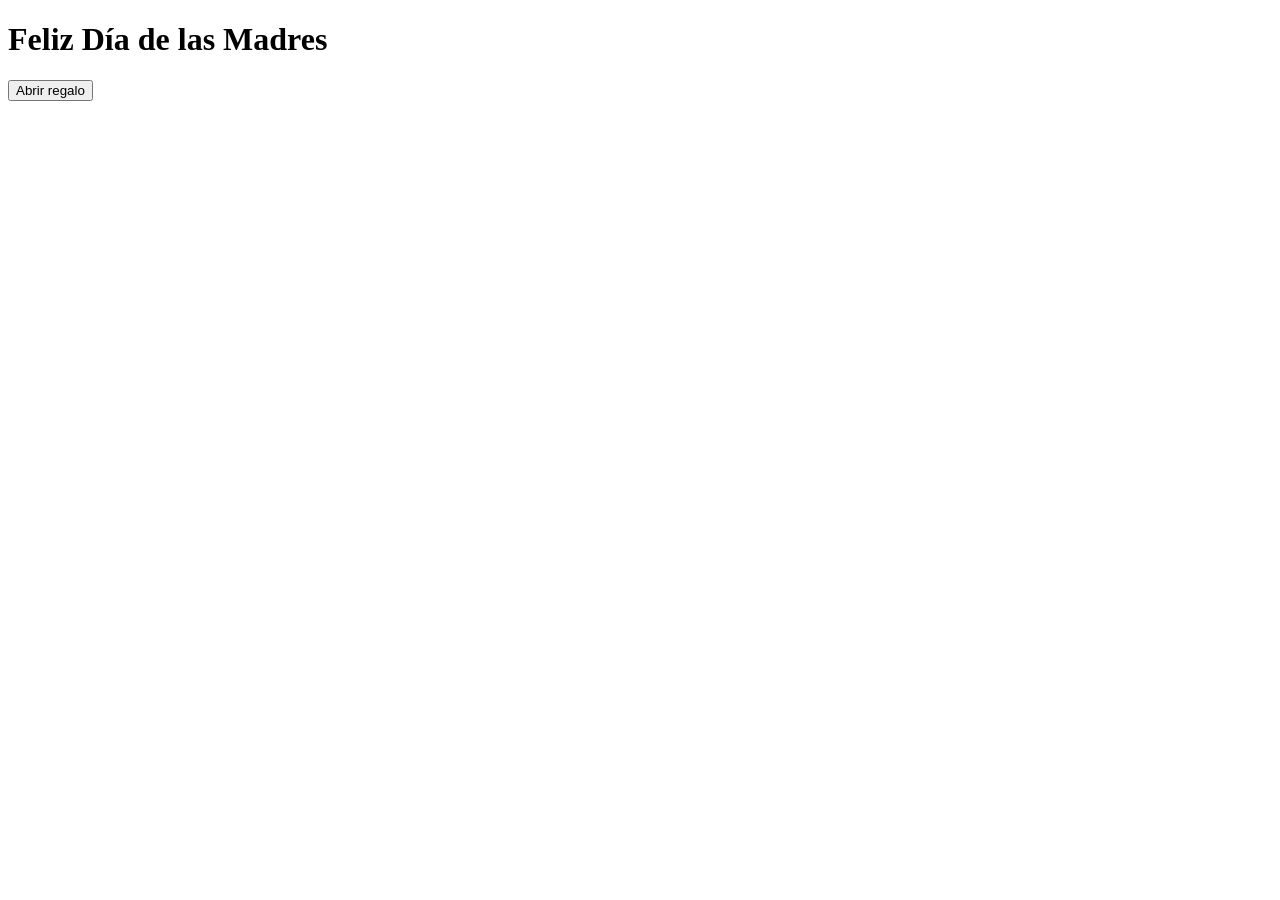
==== index.html @ 2d5d1c8e "Add files via upload" ====
<!DOCTYPE html>
<html>
    <head>
        <meta charset="utf-8">
        <title>Día de las Madres</title>
    </head>

    <body>
        <h1>Feliz Día de las Madres</h1>
        <button>Abrir regalo</button>
        <p></p>
    </body>
</html>
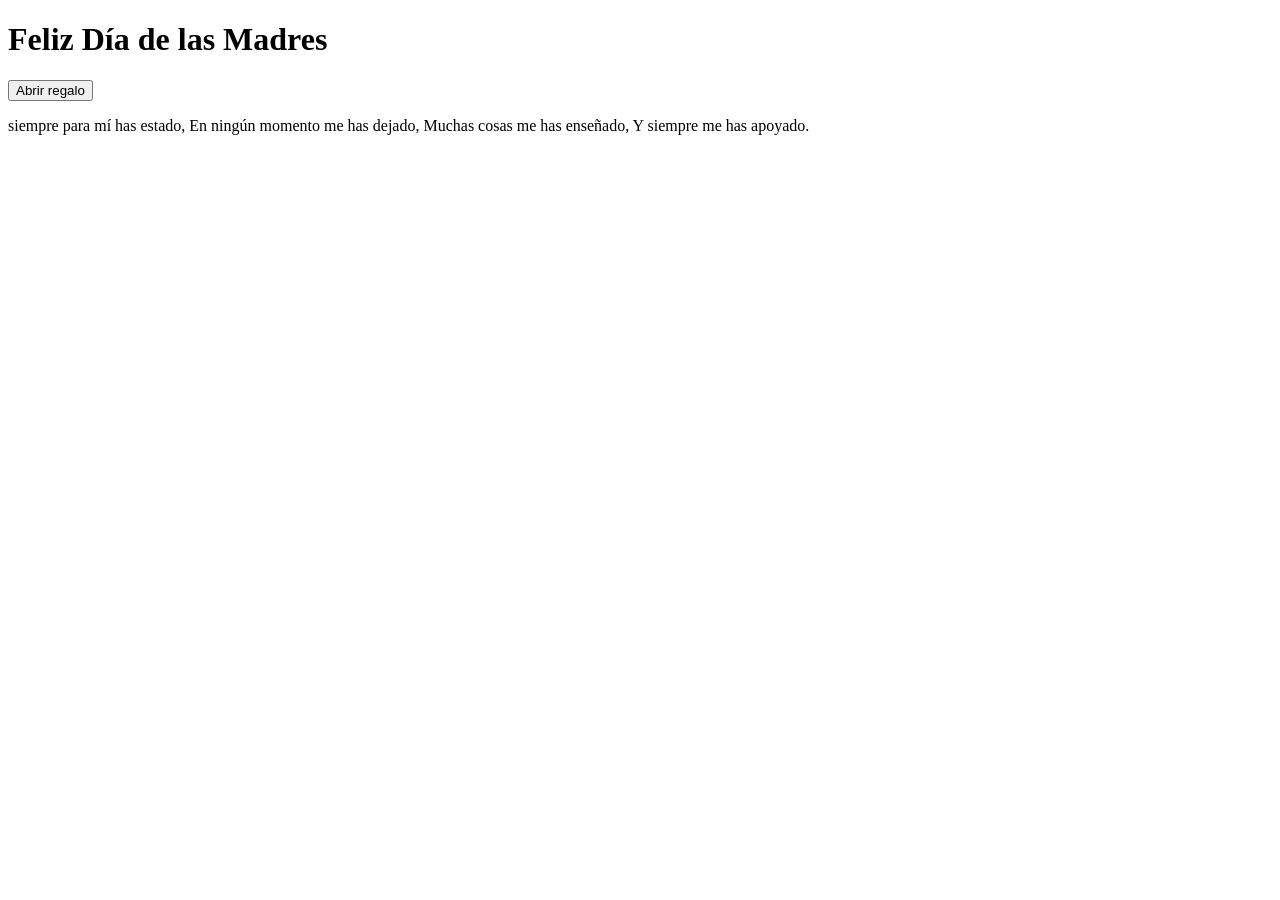
==== commit f0f78fe6: "Add files via upload" ====
--- a/index.html
+++ b/index.html
@@ -8,6 +8,11 @@
     <body>
         <h1>Feliz Día de las Madres</h1>
         <button>Abrir regalo</button>
-        <p></p>
+        <p> 
+            siempre para mí has estado,
+            En ningún momento me has dejado,
+            Muchas cosas me has enseñado,
+            Y siempre me has apoyado.
+        </p>
     </body>
 </html>
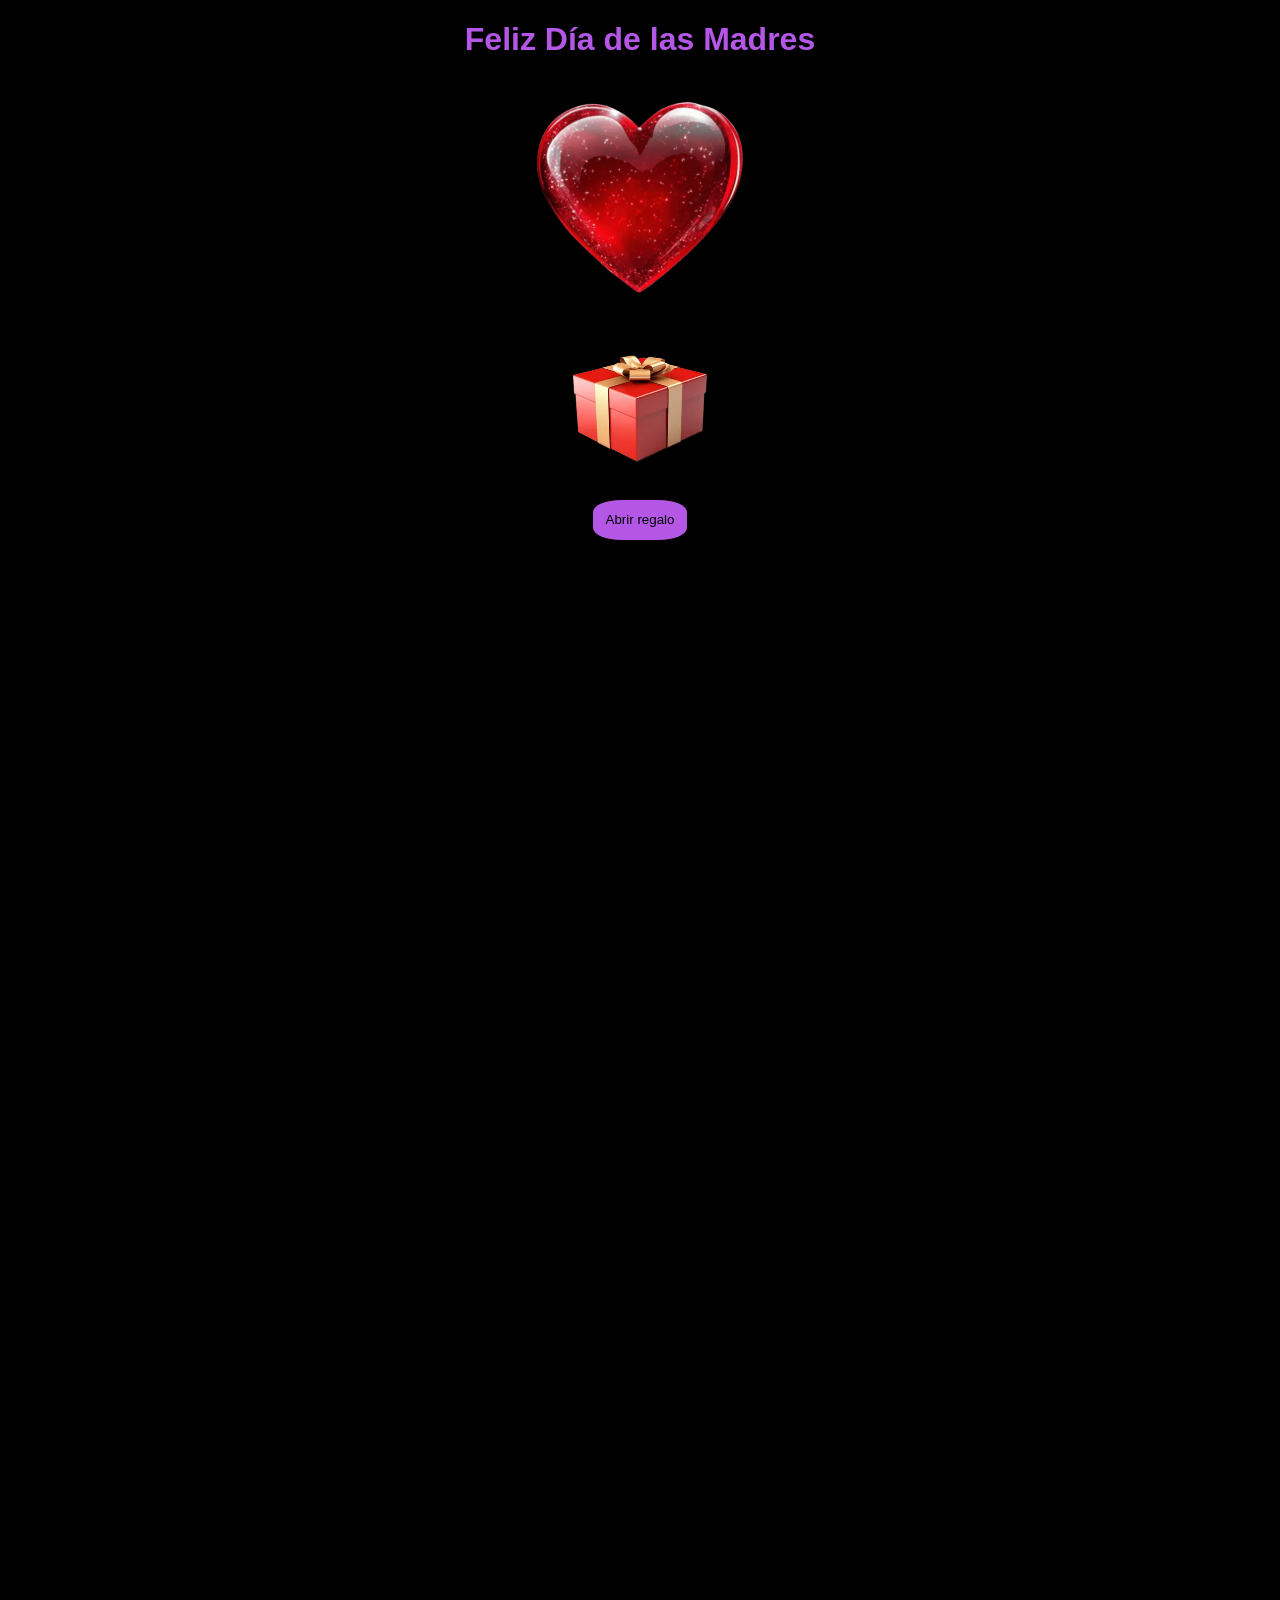
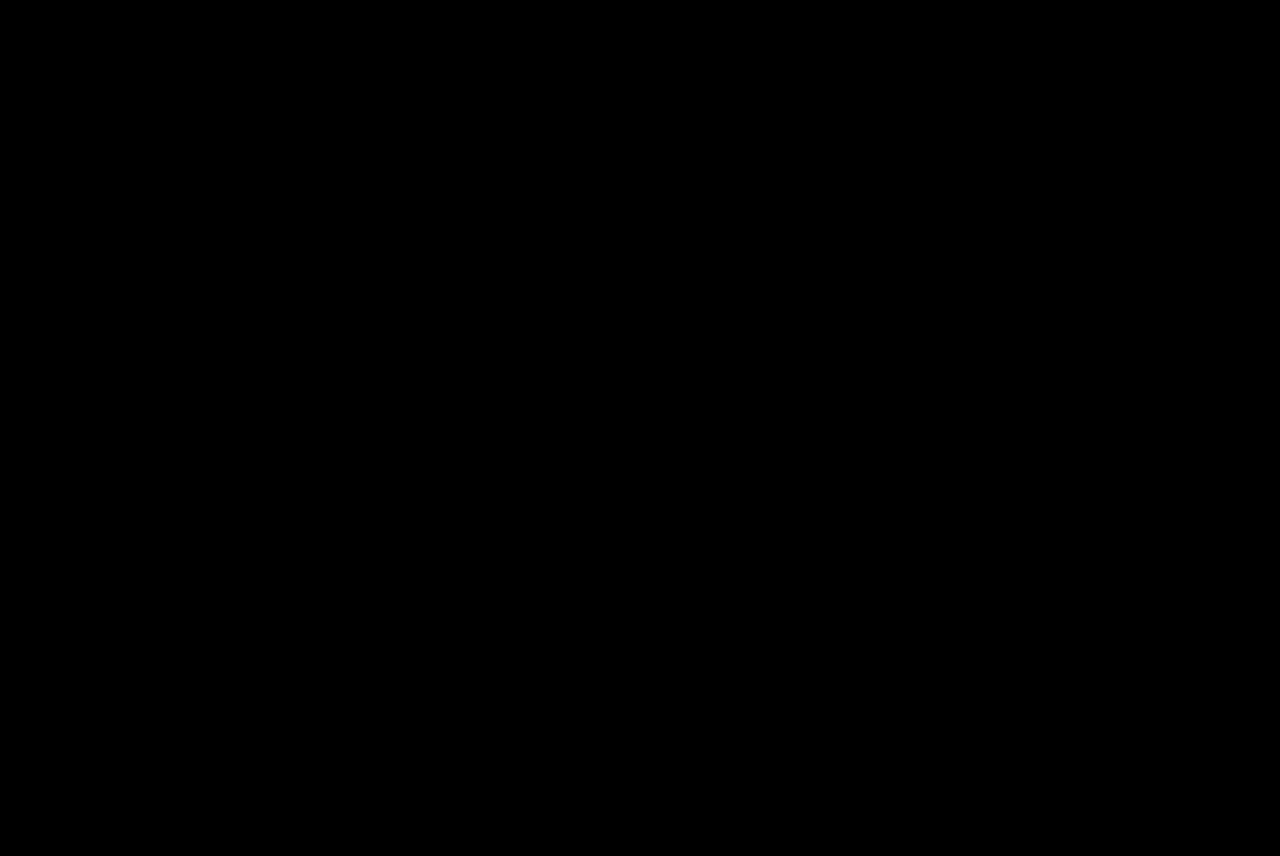
==== commit 0575b092: "Add files via upload" ====
--- a/index.html
+++ b/index.html
@@ -3,16 +3,29 @@
     <head>
         <meta charset="utf-8">
         <title>Día de las Madres</title>
+        <link rel="stylesheet" href="style.css">
+        
     </head>
 
     <body>
-        <h1>Feliz Día de las Madres</h1>
-        <button>Abrir regalo</button>
-        <p> 
-            siempre para mí has estado,
-            En ningún momento me has dejado,
-            Muchas cosas me has enseñado,
-            Y siempre me has apoyado.
-        </p>
+        <h1 id="titulo">Feliz Día de las Madres</h1>
+        <div id="imagenes" class="img"><img src="imagenes/corazón.webp">
+        <img src="imagenes/Regalo.webp"></div>
+        <button id="sig">Abrir regalo</button>
+        <div id="carta" class="carta">
+            <p>siempre para mí has estado,</p>
+            <p>Nunca solo me has dejado,</p>    
+            <p>Muchas cosas me has enseñado,</p> 
+            <p class="fin">Y siempre me has apoyado.</p> 
+            <p>Por mí mucho te esfuertzas,</p>
+            <p>Aunque no tengas fuerzas,</p>
+            <p>O no tengas aliento,</p>
+            <p class="fin">Me das tu acompañamiento.</p>
+            <p>En todo momento estas a mi lado,</p>
+            <p>Siempre me has apoyado,</p>
+            <p>Muchas veces me has ayudado,</p>
+            <p>Tu amor por mí no has dejado.</p>
+            <script src="script.js"></script>
+        </div>
     </body>
 </html>
--- a/style.css
+++ b/style.css
@@ -0,0 +1,49 @@
+body {
+    background-color: black;
+    font-family: Arial;
+    text-align: center;
+    align-items: center;
+}
+h1 {
+    color: #B557E6;
+}
+img {
+    margin: auto;
+    display: block;
+    width: 20%;
+}
+button {
+    background-color: #B557E6;
+    padding: 1%;
+    border-radius: 30%;
+    border: none;
+    margin: 2%;
+}
+button:hover {
+    background-color: #471E59;
+}
+.carta{
+    background-image:url("imagenes/carta.avif");
+    background-size: 100%;
+    background-repeat: no-repeat;
+    margin: auto;
+    padding: 28%;
+    border-radius: 3%;
+    border: 2px solid red;
+    opacity: 0;
+    transform: scale(0.5);
+    transition: all 3s ease;
+}
+p {
+    font-size: 230%;
+}
+.fin {
+    margin-bottom: 20%;
+}
+.fuera {
+    display: none;
+}
+.abrir{
+    opacity: 1;
+    transform: scale(1);
+}
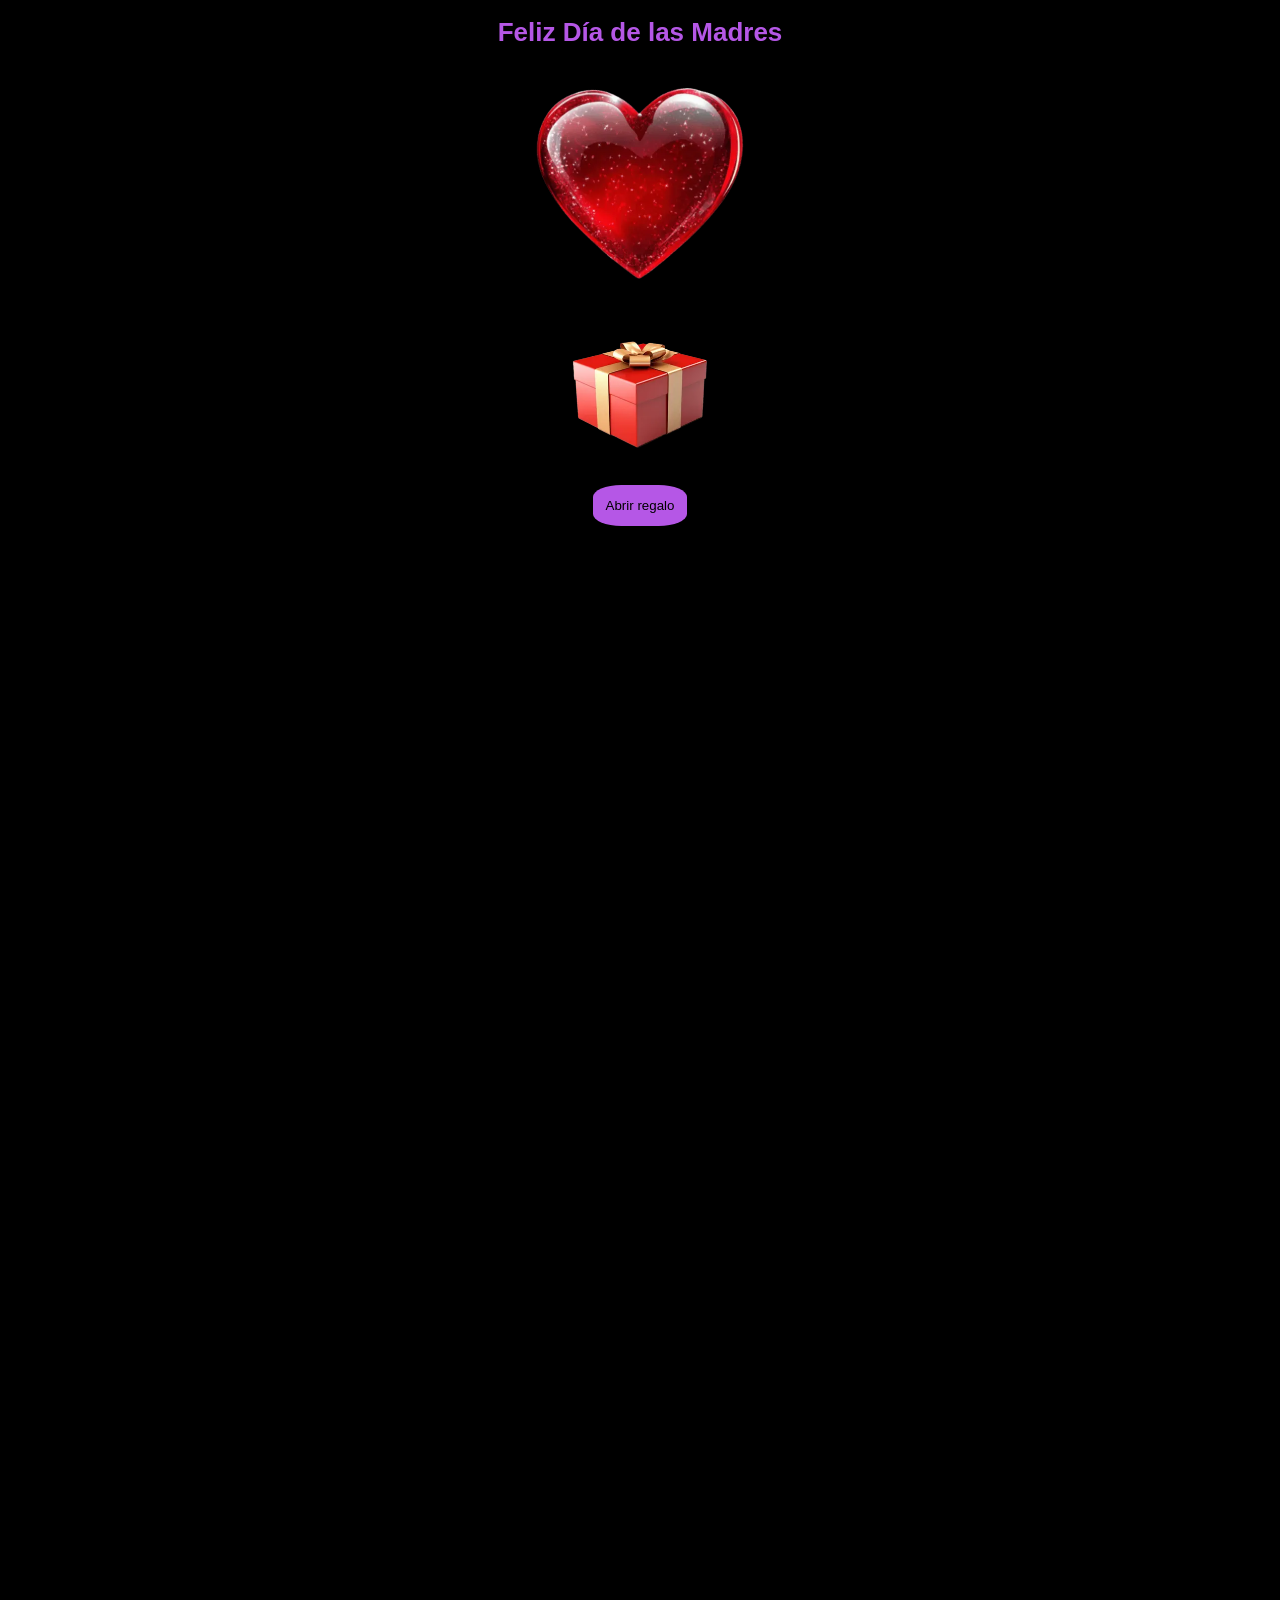
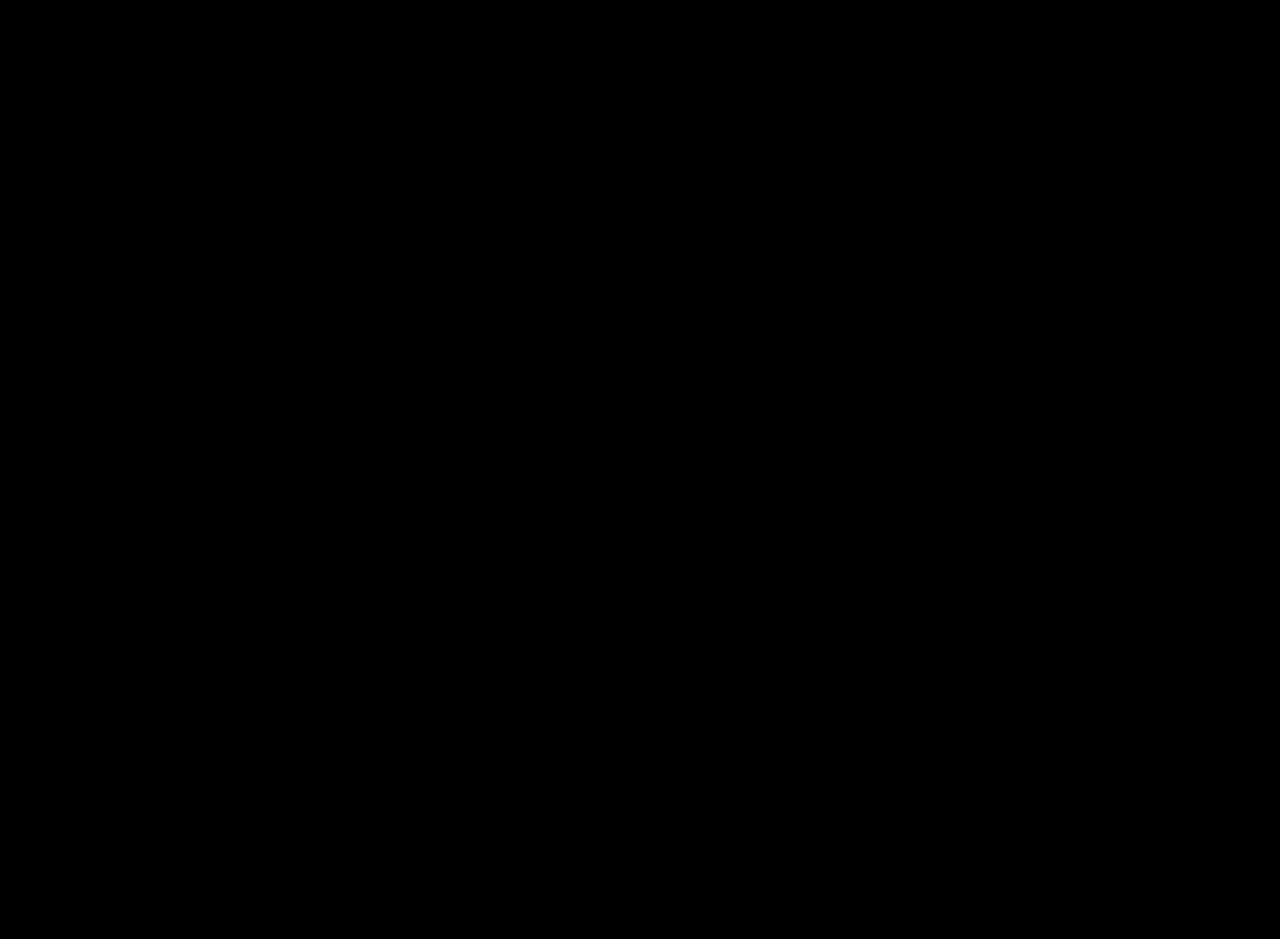
==== commit 6e59f91a: "Add files via upload" ====
--- a/index.html
+++ b/index.html
@@ -2,6 +2,7 @@
 <html>
     <head>
         <meta charset="utf-8">
+        <meta name="viewport" content="width=device-width, initial-scale=1.0">
         <title>Día de las Madres</title>
         <link rel="stylesheet" href="style.css">
         
@@ -13,7 +14,7 @@
         <img src="imagenes/Regalo.webp"></div>
         <button id="sig">Abrir regalo</button>
         <div id="carta" class="carta">
-            <p>siempre para mí has estado,</p>
+            <p>Siempre para mí has estado,</p>
             <p>Nunca solo me has dejado,</p>    
             <p>Muchas cosas me has enseñado,</p> 
             <p class="fin">Y siempre me has apoyado.</p> 
--- a/style.css
+++ b/style.css
@@ -1,4 +1,6 @@
+
 body {
+    font-size: small;
     background-color: black;
     font-family: Arial;
     text-align: center;
@@ -27,7 +29,7 @@
     background-size: 100%;
     background-repeat: no-repeat;
     margin: auto;
-    padding: 28%;
+    padding: 35%;
     border-radius: 3%;
     border: 2px solid red;
     opacity: 0;
@@ -46,4 +48,25 @@
 .abrir{
     opacity: 1;
     transform: scale(1);
-}+}
+@media (max-width:600px){
+    h1 {
+        font-size: large;
+    }
+    img{
+        width: 40%;
+    }
+    button{
+        padding: 5%;
+    }
+    .carta{
+        font-size: xx-small;
+        padding: 20%;
+    }
+    p{
+        font-size: 140%;
+    }
+    .fin{
+        margin-bottom: 15%;
+    }
+}
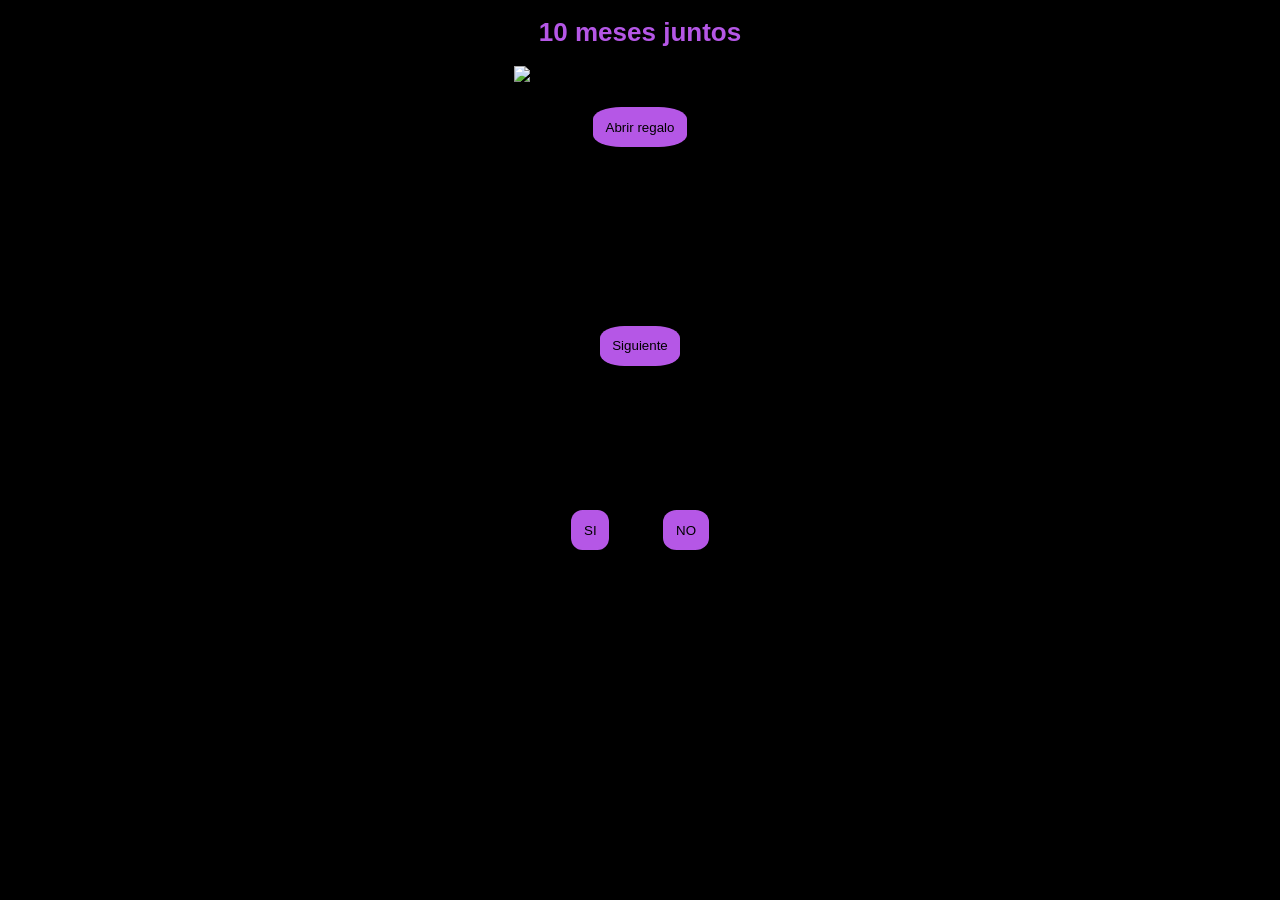
==== commit 1248a77b: "Add files via upload" ====
--- a/index.html
+++ b/index.html
@@ -3,30 +3,36 @@
     <head>
         <meta charset="utf-8">
         <meta name="viewport" content="width=device-width, initial-scale=1.0">
-        <title>Día de las Madres</title>
+        <title>10_meses</title>
         <link rel="stylesheet" href="style.css">
         
     </head>
 
     <body>
-        <h1 id="titulo">Feliz Día de las Madres</h1>
-        <div id="imagenes" class="img"><img src="imagenes/corazón.webp">
-        <img src="imagenes/Regalo.webp"></div>
-        <button id="sig">Abrir regalo</button>
-        <div id="carta" class="carta">
-            <p>Siempre para mí has estado,</p>
-            <p>Nunca solo me has dejado,</p>    
-            <p>Muchas cosas me has enseñado,</p> 
-            <p class="fin">Y siempre me has apoyado.</p> 
-            <p>Por mí mucho te esfuertzas,</p>
-            <p>Aunque no tengas fuerzas,</p>
-            <p>O no tengas aliento,</p>
-            <p class="fin">Me das tu acompañamiento.</p>
-            <p>En todo momento estas a mi lado,</p>
-            <p>Siempre me has apoyado,</p>
-            <p>Muchas veces me has ayudado,</p>
-            <p>Tu amor por mí no has dejado.</p>
-            <script src="script.js"></script>
+        <audio id="musica" src="musica/Next To Me .mp3"></audio>
+        <h1 id="titulo">10 meses juntos</h1>
+        <div id="imagen" class="img"><img src="imagenes/zoro1.png"></div>
+        <button onclick="ponerMusica()" id="abre">Abrir regalo</button>
+        <div id="carta" class="carta sig">
+            <p>Tú eres el motivo de mi alegría,</p>
+            <p>Mi motivo para seguir cada día,</p>    
+            <p>Sin tí no seria buena mi vida,</p> 
+            <p>Quiero que nunca dejes de ser mía.</p> 
+            <button id="sig1">Siguiente</button>
         </div>
+        <div id="mensaje" class="mensj">
+            <p>Muchas gracias por siempre estar ahí, por apoyarme tanto, por hacerme tan feliz, por darme vida. Cada día más cerca del año, espero que duremos para siempre.</p>
+            <button id="sig2">Siguiente</button>
+        </div>
+        <div id="prop" class="prop">
+            <p>¿Quieres estar conmigo por el resto de tú vida y ser muy felices los dos?</p>
+            <div id="resp" class="resp">
+                <button id="btnsi">SI</button> <button id="btnno">NO</button>
+            </div>
+        </div>
+    
+        <div id="si" class="si">Gracias por amare y comprenderme tanto, me debes una eternidad juntos.</div>
+        <div id="no" class="no">Igualmente vamos a estar juntos por el resto de la vidaaa, no te voy a dejar ir.</div>
+        <script src="script.js"></script>
     </body>
 </html>
--- a/style.css
+++ b/style.css
@@ -31,8 +31,7 @@
     margin: auto;
     padding: 35%;
     border-radius: 3%;
-    border: 2px solid red;
-    opacity: 0;
+    display: none;
     transform: scale(0.5);
     transition: all 3s ease;
 }
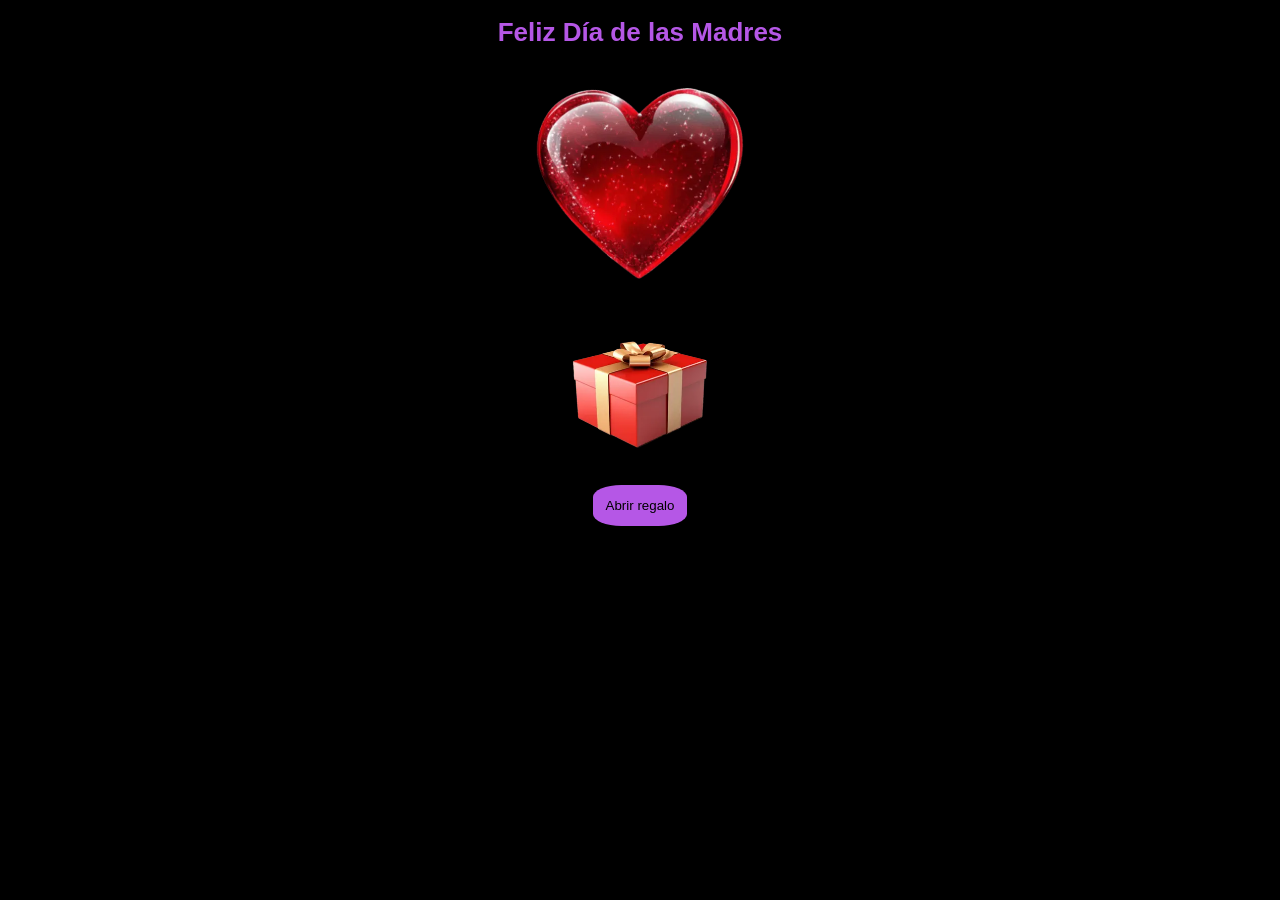
==== commit 03cf7a22: "Add files via upload" ====
--- a/index.html
+++ b/index.html
@@ -3,36 +3,31 @@
     <head>
         <meta charset="utf-8">
         <meta name="viewport" content="width=device-width, initial-scale=1.0">
-        <title>10_meses</title>
+        <title>Día de las Madres</title>
         <link rel="stylesheet" href="style.css">
         
     </head>
 
     <body>
-        <audio id="musica" src="musica/Next To Me .mp3"></audio>
-        <h1 id="titulo">10 meses juntos</h1>
-        <div id="imagen" class="img"><img src="imagenes/zoro1.png"></div>
-        <button onclick="ponerMusica()" id="abre">Abrir regalo</button>
-        <div id="carta" class="carta sig">
-            <p>Tú eres el motivo de mi alegría,</p>
-            <p>Mi motivo para seguir cada día,</p>    
-            <p>Sin tí no seria buena mi vida,</p> 
-            <p>Quiero que nunca dejes de ser mía.</p> 
-            <button id="sig1">Siguiente</button>
+        <audio id="musica" src="audio/Next To Me.mp3"></audio>
+        <h1 id="titulo">Feliz Día de las Madres</h1>
+        <div id="imagenes" class="img"><img src="imagenes/corazón.webp">
+        <img src="imagenes/Regalo.webp"></div>
+        <button onclick="ponerMusica()" id="sig">Abrir regalo</button>
+        <div id="carta" class="carta">
+            <p>Siempre para mí has estado,</p>
+            <p>Nunca solo me has dejado,</p>    
+            <p>Muchas cosas me has enseñado,</p> 
+            <p class="fin">Y siempre me has apoyado.</p> 
+            <p>Por mí mucho te esfuertzas,</p>
+            <p>Aunque no tengas fuerzas,</p>
+            <p>O no tengas aliento,</p>
+            <p class="fin">Me das tu acompañamiento.</p>
+            <p>En todo momento estas a mi lado,</p>
+            <p>Siempre me has apoyado,</p>
+            <p>Muchas veces me has ayudado,</p>
+            <p>Tu amor por mí no has dejado.</p>
+            <script src="script.js"></script>
         </div>
-        <div id="mensaje" class="mensj">
-            <p>Muchas gracias por siempre estar ahí, por apoyarme tanto, por hacerme tan feliz, por darme vida. Cada día más cerca del año, espero que duremos para siempre.</p>
-            <button id="sig2">Siguiente</button>
-        </div>
-        <div id="prop" class="prop">
-            <p>¿Quieres estar conmigo por el resto de tú vida y ser muy felices los dos?</p>
-            <div id="resp" class="resp">
-                <button id="btnsi">SI</button> <button id="btnno">NO</button>
-            </div>
-        </div>
-    
-        <div id="si" class="si">Gracias por amare y comprenderme tanto, me debes una eternidad juntos.</div>
-        <div id="no" class="no">Igualmente vamos a estar juntos por el resto de la vidaaa, no te voy a dejar ir.</div>
-        <script src="script.js"></script>
     </body>
 </html>
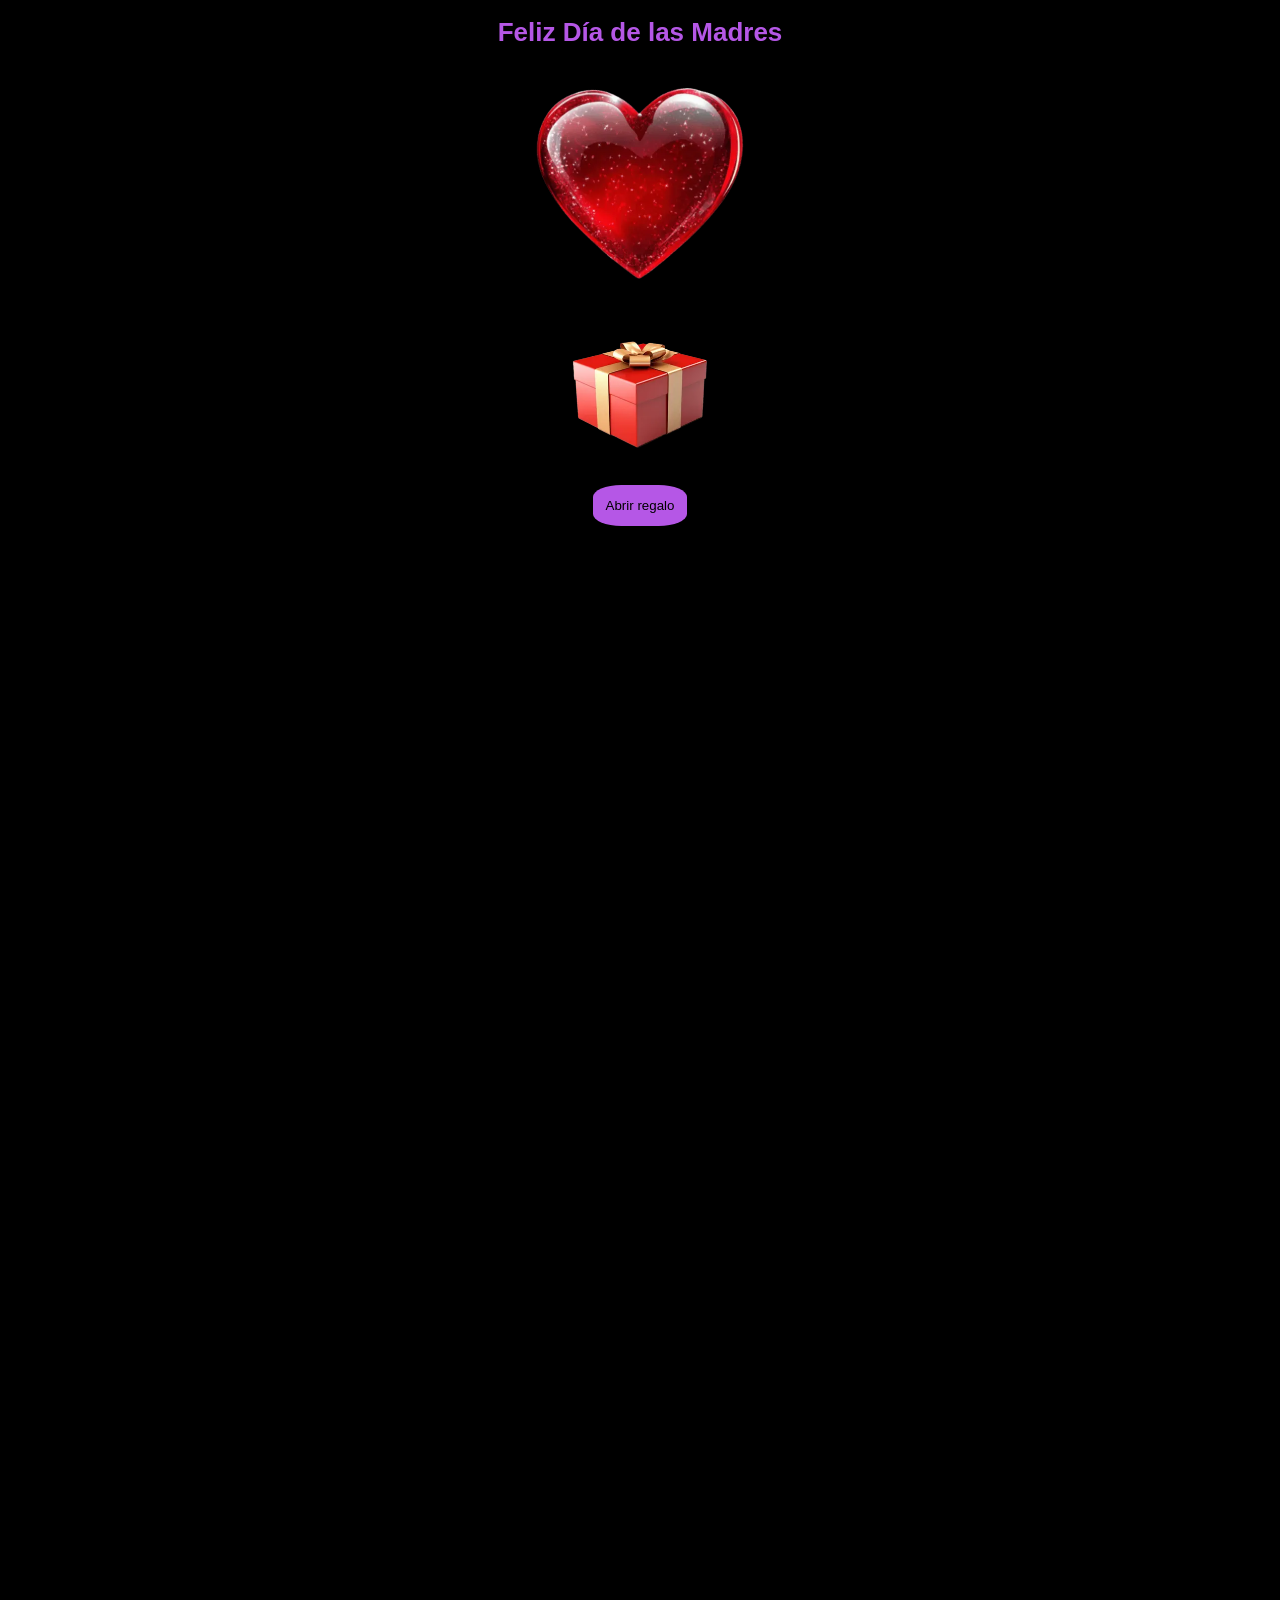
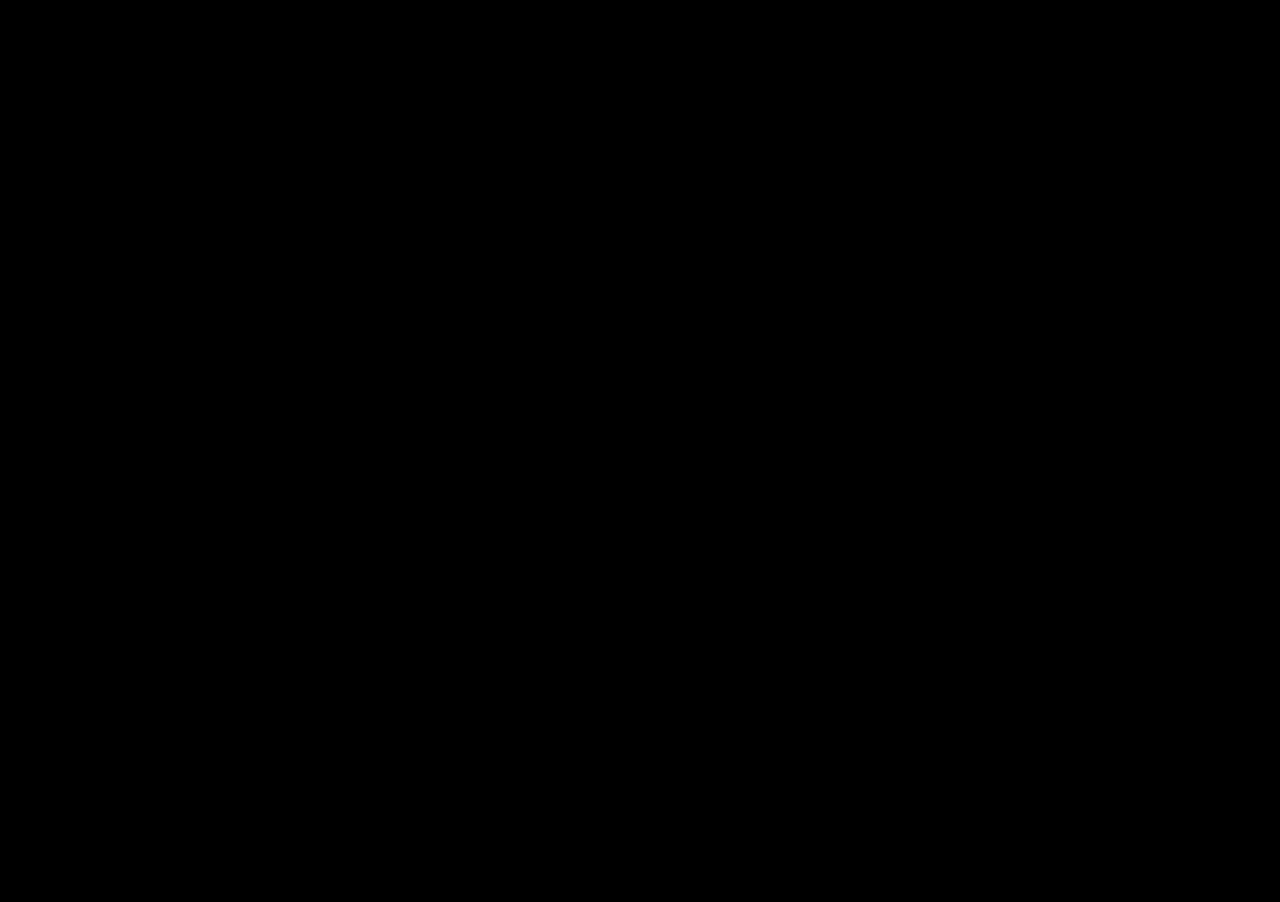
==== commit 3f175b52: "Add files via upload" ====
--- a/index.html
+++ b/index.html
@@ -9,7 +9,7 @@
     </head>
 
     <body>
-        <audio id="musica" src="audio/Next To Me.mp3"></audio>
+        <audio id="musica" src="audio/Next To Me.mp3" autoplay loop></audio>
         <h1 id="titulo">Feliz Día de las Madres</h1>
         <div id="imagenes" class="img"><img src="imagenes/corazón.webp">
         <img src="imagenes/Regalo.webp"></div>
--- a/style.css
+++ b/style.css
@@ -31,7 +31,7 @@
     margin: auto;
     padding: 35%;
     border-radius: 3%;
-    display: none;
+    opacity: 0;
     transform: scale(0.5);
     transition: all 3s ease;
 }
